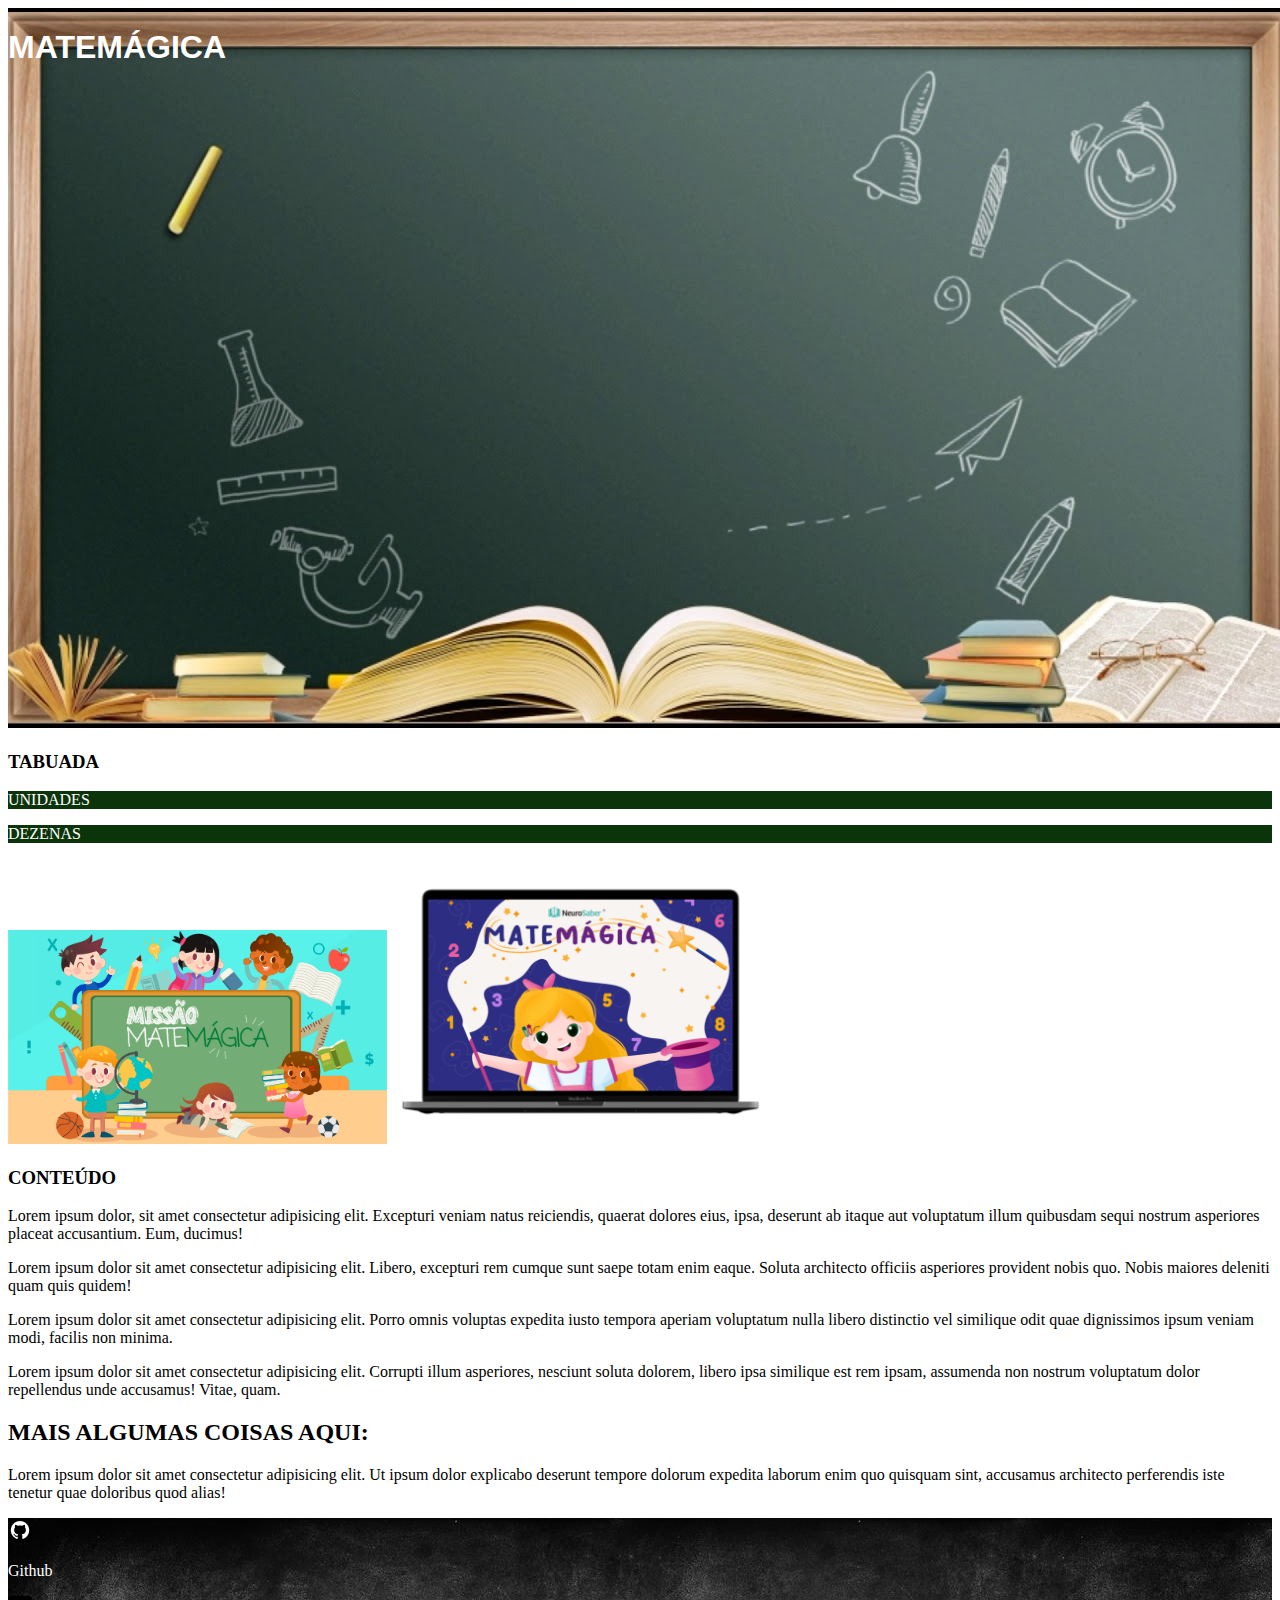
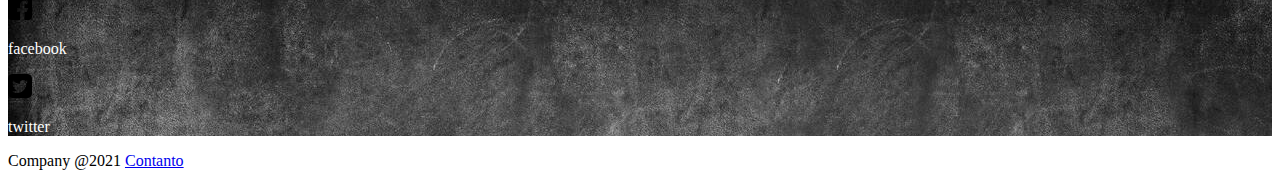
==== index.html @ 658cd0b0 "rm92969" ====
<!DOCTYPE html>
<html lang="pt-br">

<head>
    <meta charset="UTF-8">
    <meta http-equiv="X-UA-Compatible" content="IE=edge">
    <meta name="viewport" content="width=device-width, initial-scale=1.0">
    <link rel="stylesheet" href="estilo.css">
    <title>Matemágica</title>
</head>

<body>
    <header>
        <h1>MATEMÁGICA</h1>
        <img src="img/banner.jpg" alt="">
    </header>
    <section>
        <div id="esquerdo">

            <div id="tabuada">
                <h3>
                    TABUADA
                </h3>
            </div>
            <div id="unidades">
                <p>UNIDADES</p>
            </div>
            <div id="dezenas">
                <P>DEZENAS</P>
            </div>
            <div class="imglateral">
                <img src="img/lateral-1.png" alt="lateral-1" style="width:30% ;">
                <img src="img/lateral-2.png" alt="lateral-2" style="width:30% ;">
            </div>
        </div>
        <div id="conteudo">
            <h3>CONTEÚDO</h3>
            <p>Lorem ipsum dolor, sit amet consectetur adipisicing elit. Excepturi veniam natus reiciendis, quaerat
                dolores eius, ipsa, deserunt ab itaque aut voluptatum illum quibusdam sequi nostrum asperiores placeat
                accusantium. Eum, ducimus!</p>
            <p>Lorem ipsum dolor sit amet consectetur adipisicing elit. Libero, excepturi rem cumque sunt saepe totam
                enim eaque. Soluta architecto officiis asperiores provident nobis quo. Nobis maiores deleniti quam quis
                quidem!</p>
            <p>Lorem ipsum dolor sit amet consectetur adipisicing elit. Porro omnis voluptas expedita iusto tempora
                aperiam voluptatum nulla libero distinctio vel similique odit quae dignissimos ipsum veniam modi,
                facilis non minima.</p>
            Lorem ipsum dolor sit amet consectetur adipisicing elit. Corrupti illum asperiores, nesciunt soluta dolorem,
            libero ipsa similique est rem ipsam, assumenda non nostrum voluptatum dolor repellendus unde accusamus!
            Vitae, quam.
        </div>
    </section>
    <section>
        <h2> MAIS ALGUMAS COISAS AQUI:</h2>
        <p> Lorem ipsum dolor sit amet consectetur adipisicing elit. Ut ipsum dolor explicabo deserunt tempore dolorum
            expedita laborum enim quo quisquam sint, accusamus architecto perferendis iste tenetur quae doloribus quod
            alias!</p>
    </section>
    <footer>
        <div>
            <img src="./img/github.png" alt="github">
            <p>Github</p>
        </div>
        <div>
            <img src="./img/facebook.png" alt="facebook">
            <p>facebook</p>
        </div>
        <div>
            <img src="./img/twitter.png" alt="twitter">
            <p>twitter</p>
        </div>
    </footer>
    
    <p>Company @2021 <a href="#contanto">Contanto</a></p>

</body>

</html>
---- estilo.css ----
h1{
    position: absolute;
    color: white;
    font-family: 'Segoe UI', Tahoma, Geneva, Verdana, sans-serif;
    width: 100%;
}

#tabuada{
    color: black;
}

#unidades{
    background-color:#0b340b ;
    color: white;
}

#dezenas{
    background-color: #0b340b;
    color: white;
}



footer{
    background-image: url("img/footer.jpg");
    color: white;
}
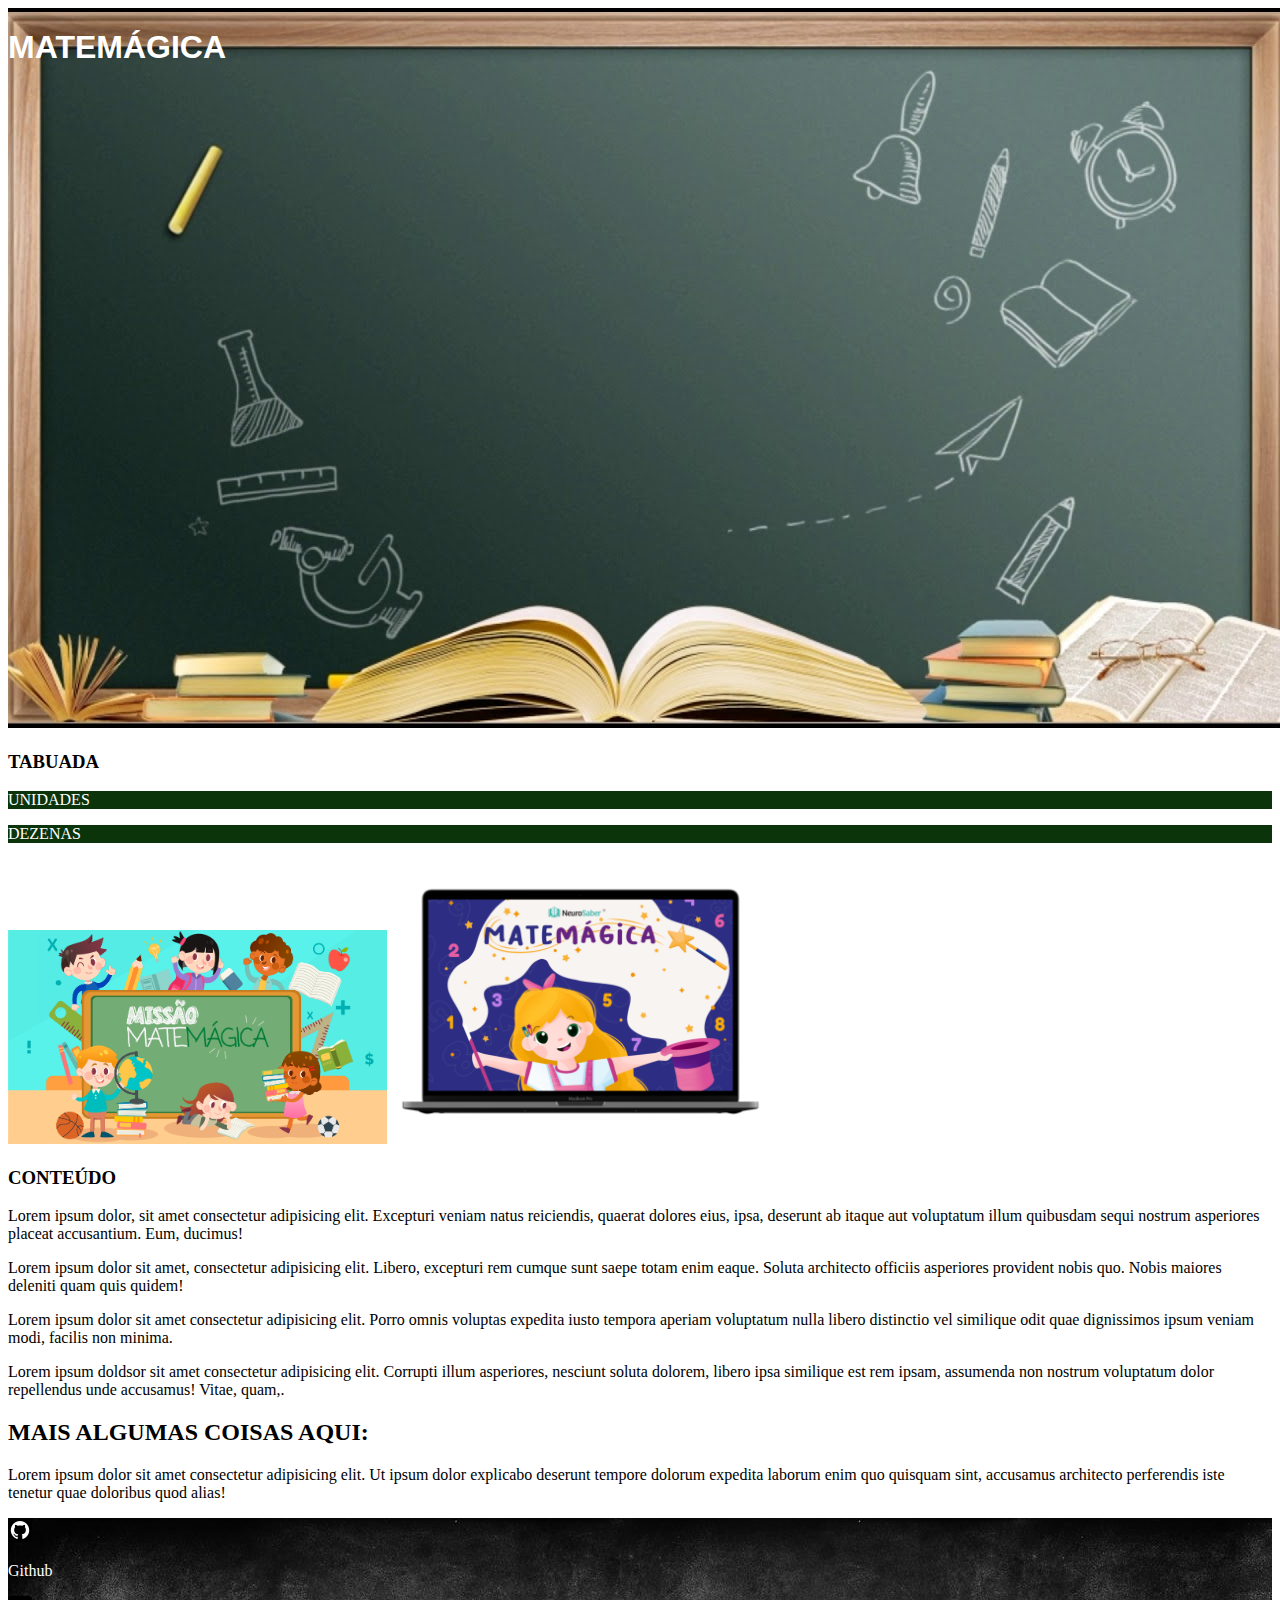
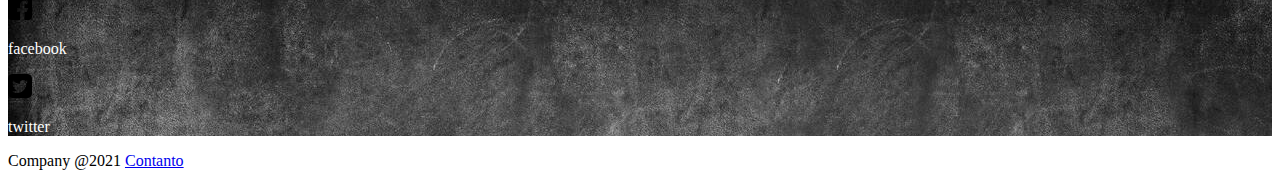
==== commit 1b062fe7: "Merge branch 'main' of https://github.com/igorcamargo1/matemagica" ====
--- a/index.html
+++ b/index.html
@@ -38,15 +38,15 @@
             <p>Lorem ipsum dolor, sit amet consectetur adipisicing elit. Excepturi veniam natus reiciendis, quaerat
                 dolores eius, ipsa, deserunt ab itaque aut voluptatum illum quibusdam sequi nostrum asperiores placeat
                 accusantium. Eum, ducimus!</p>
-            <p>Lorem ipsum dolor sit amet consectetur adipisicing elit. Libero, excepturi rem cumque sunt saepe totam
+            <p>Lorem ipsum dolor sit amet, consectetur adipisicing elit. Libero, excepturi rem cumque sunt saepe totam
                 enim eaque. Soluta architecto officiis asperiores provident nobis quo. Nobis maiores deleniti quam quis
                 quidem!</p>
             <p>Lorem ipsum dolor sit amet consectetur adipisicing elit. Porro omnis voluptas expedita iusto tempora
                 aperiam voluptatum nulla libero distinctio vel similique odit quae dignissimos ipsum veniam modi,
                 facilis non minima.</p>
-            Lorem ipsum dolor sit amet consectetur adipisicing elit. Corrupti illum asperiores, nesciunt soluta dolorem,
+            Lorem ipsum doldsor sit amet consectetur adipisicing elit. Corrupti illum asperiores, nesciunt soluta dolorem,
             libero ipsa similique est rem ipsam, assumenda non nostrum voluptatum dolor repellendus unde accusamus!
-            Vitae, quam.
+            Vitae, quam,.
         </div>
     </section>
     <section>
@@ -69,7 +69,6 @@
             <p>twitter</p>
         </div>
     </footer>
-    
     <p>Company @2021 <a href="#contanto">Contanto</a></p>
 
 </body>
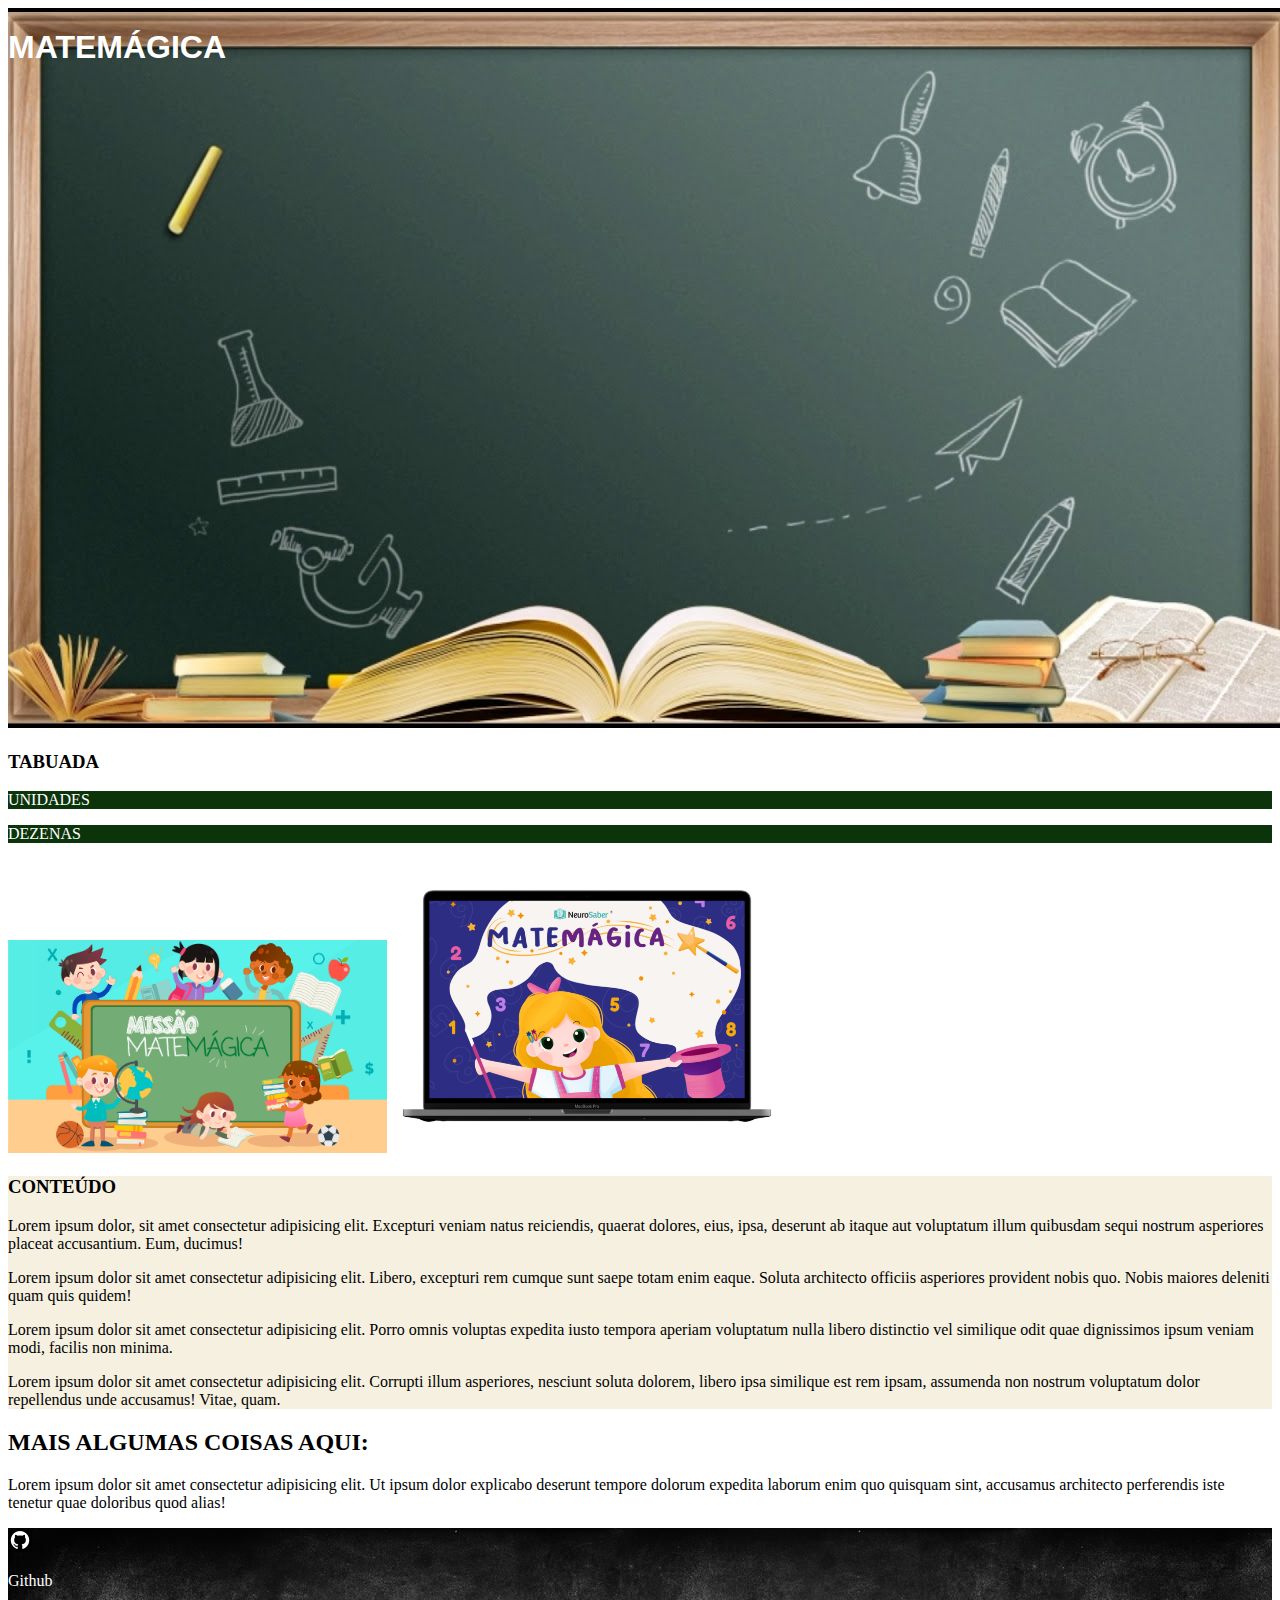
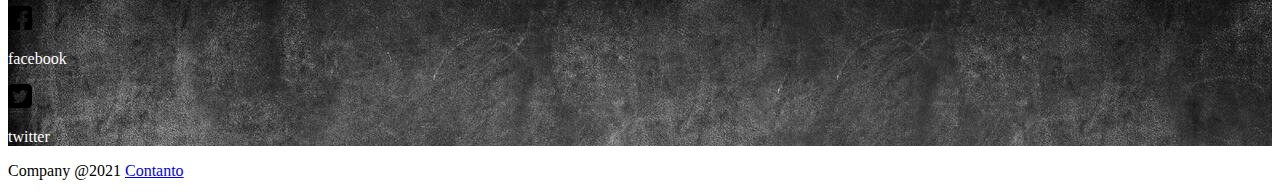
==== commit 92d139d0: "colocando cor de fundo" ====
--- a/index.html
+++ b/index.html
@@ -30,23 +30,23 @@
             </div>
             <div class="imglateral">
                 <img src="img/lateral-1.png" alt="lateral-1" style="width:30% ;">
-                <img src="img/lateral-2.png" alt="lateral-2" style="width:30% ;">
+                <img src="img/lateral-2.png" alt="lateral-2" style="width:31% ;">
             </div>
         </div>
         <div id="conteudo">
             <h3>CONTEÚDO</h3>
             <p>Lorem ipsum dolor, sit amet consectetur adipisicing elit. Excepturi veniam natus reiciendis, quaerat
-                dolores eius, ipsa, deserunt ab itaque aut voluptatum illum quibusdam sequi nostrum asperiores placeat
+                dolores, eius, ipsa, deserunt ab itaque aut voluptatum illum quibusdam sequi nostrum asperiores placeat
                 accusantium. Eum, ducimus!</p>
-            <p>Lorem ipsum dolor sit amet, consectetur adipisicing elit. Libero, excepturi rem cumque sunt saepe totam
+            <p>Lorem ipsum dolor sit amet consectetur adipisicing elit. Libero, excepturi rem cumque sunt saepe totam
                 enim eaque. Soluta architecto officiis asperiores provident nobis quo. Nobis maiores deleniti quam quis
                 quidem!</p>
             <p>Lorem ipsum dolor sit amet consectetur adipisicing elit. Porro omnis voluptas expedita iusto tempora
                 aperiam voluptatum nulla libero distinctio vel similique odit quae dignissimos ipsum veniam modi,
                 facilis non minima.</p>
-            Lorem ipsum doldsor sit amet consectetur adipisicing elit. Corrupti illum asperiores, nesciunt soluta dolorem,
+            Lorem ipsum dolor sit amet consectetur adipisicing elit. Corrupti illum asperiores, nesciunt soluta dolorem,
             libero ipsa similique est rem ipsam, assumenda non nostrum voluptatum dolor repellendus unde accusamus!
-            Vitae, quam,.
+            Vitae, quam.
         </div>
     </section>
     <section>
--- a/estilo.css
+++ b/estilo.css
@@ -23,6 +23,10 @@
 
 footer{
     background-image: url("img/footer.jpg");
-    color: white;
+    color: #ffffff;
 }
 
+#conteudo{
+    background-color:  #F6F0E0;
+}
+
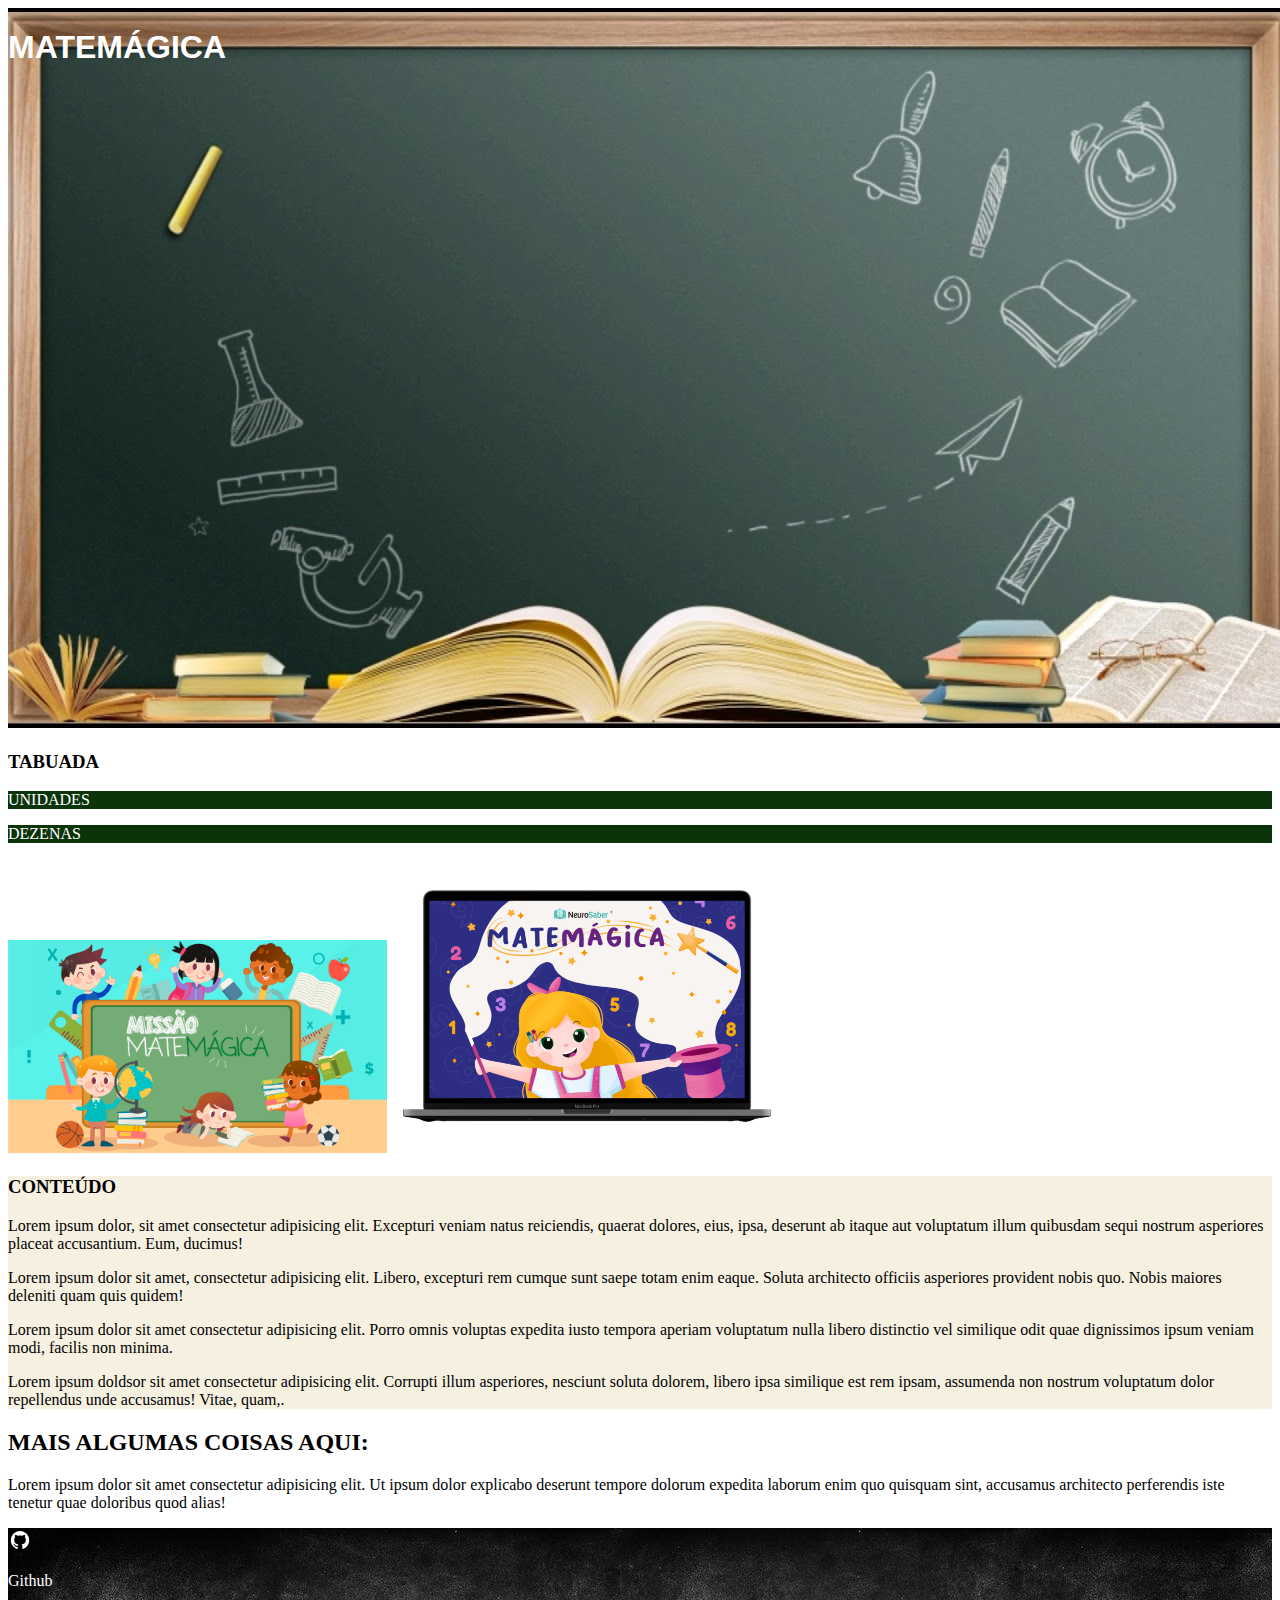
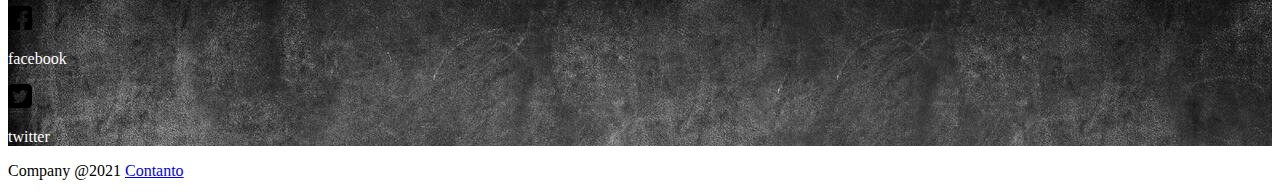
==== commit 893497db: "Merge branch 'main' of https://github.com/igorcamargo1/matemagica" ====
--- a/index.html
+++ b/index.html
@@ -38,15 +38,15 @@
             <p>Lorem ipsum dolor, sit amet consectetur adipisicing elit. Excepturi veniam natus reiciendis, quaerat
                 dolores, eius, ipsa, deserunt ab itaque aut voluptatum illum quibusdam sequi nostrum asperiores placeat
                 accusantium. Eum, ducimus!</p>
-            <p>Lorem ipsum dolor sit amet consectetur adipisicing elit. Libero, excepturi rem cumque sunt saepe totam
+            <p>Lorem ipsum dolor sit amet, consectetur adipisicing elit. Libero, excepturi rem cumque sunt saepe totam
                 enim eaque. Soluta architecto officiis asperiores provident nobis quo. Nobis maiores deleniti quam quis
                 quidem!</p>
             <p>Lorem ipsum dolor sit amet consectetur adipisicing elit. Porro omnis voluptas expedita iusto tempora
                 aperiam voluptatum nulla libero distinctio vel similique odit quae dignissimos ipsum veniam modi,
                 facilis non minima.</p>
-            Lorem ipsum dolor sit amet consectetur adipisicing elit. Corrupti illum asperiores, nesciunt soluta dolorem,
+            Lorem ipsum doldsor sit amet consectetur adipisicing elit. Corrupti illum asperiores, nesciunt soluta dolorem,
             libero ipsa similique est rem ipsam, assumenda non nostrum voluptatum dolor repellendus unde accusamus!
-            Vitae, quam.
+            Vitae, quam,.
         </div>
     </section>
     <section>
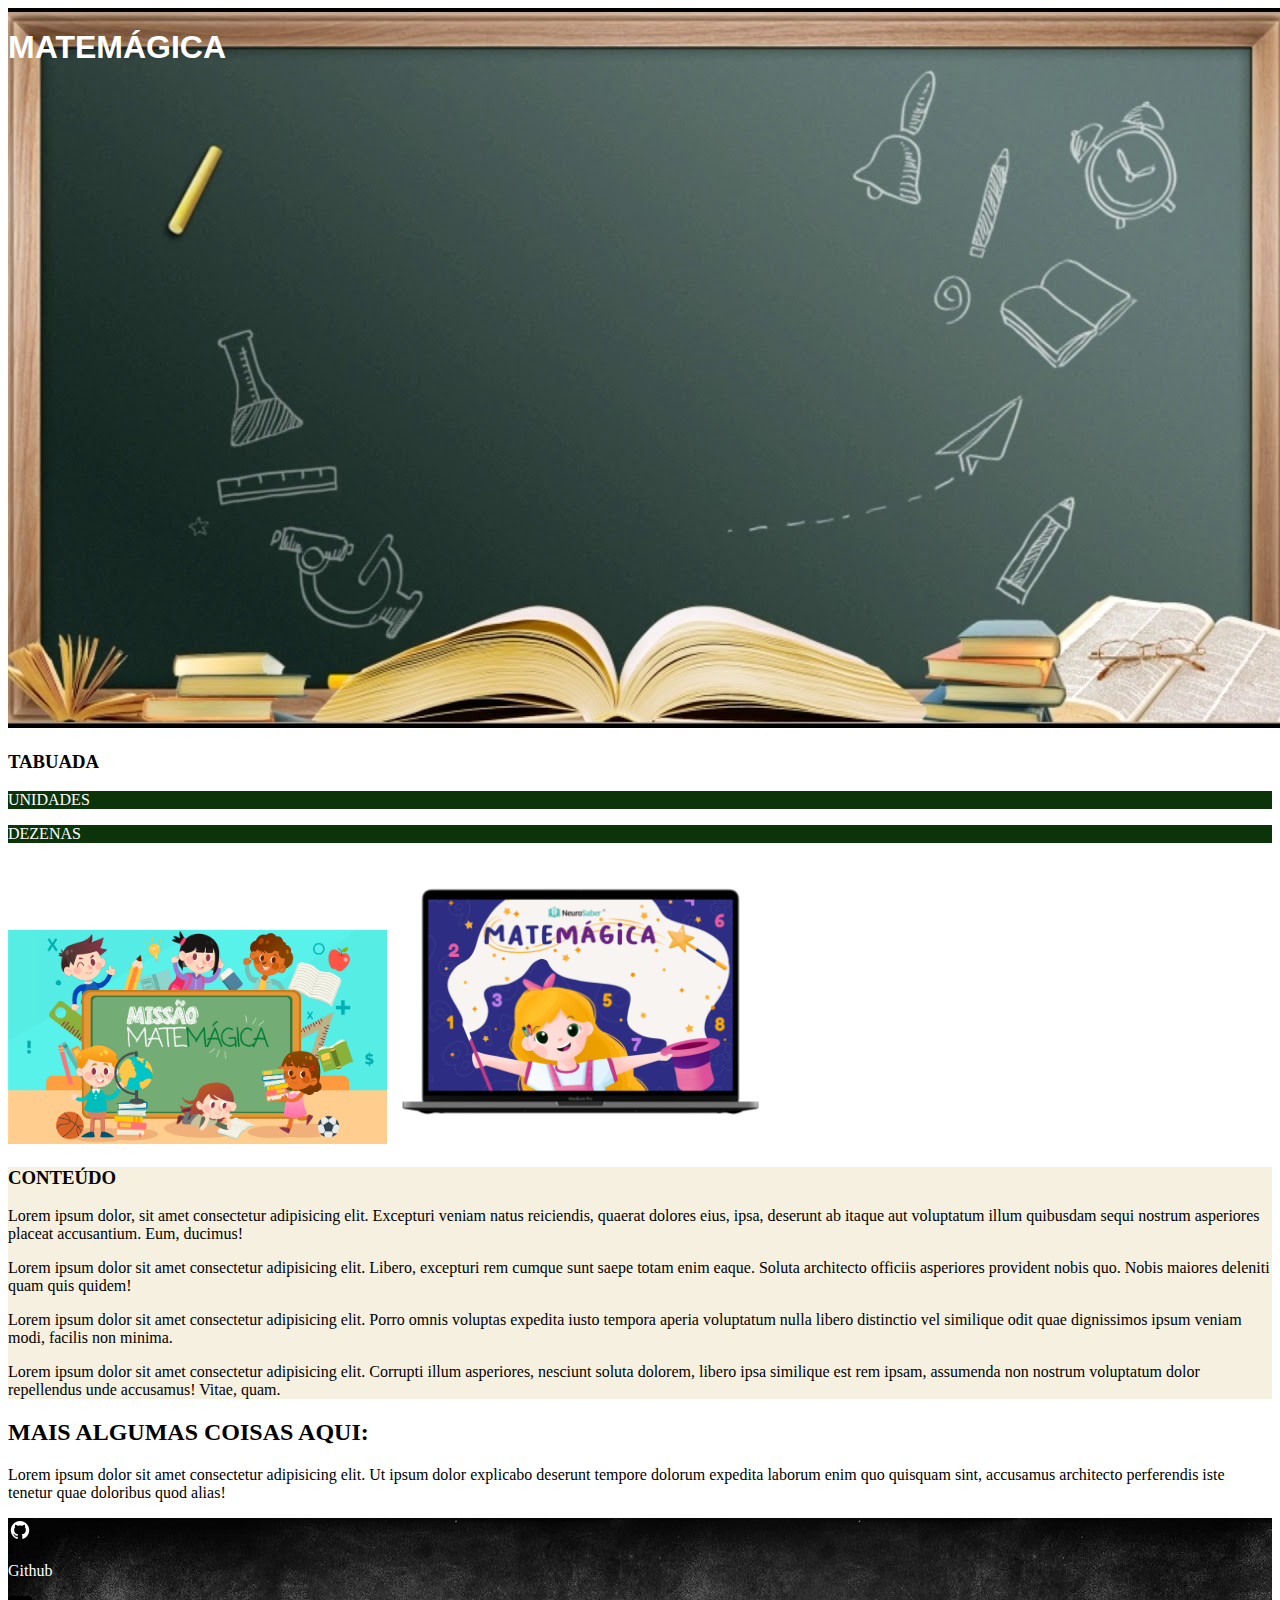
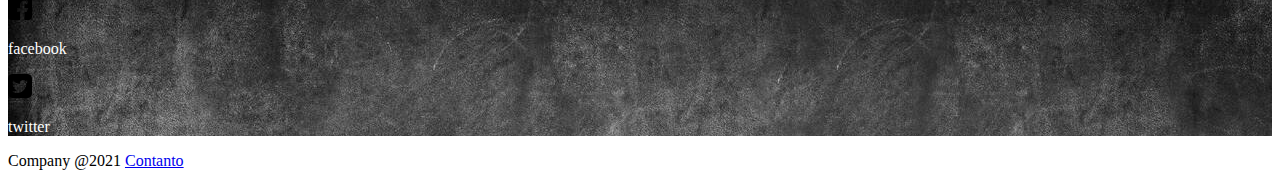
==== commit 05b56c04: "Finalizando section" ====
--- a/index.html
+++ b/index.html
@@ -30,23 +30,23 @@
             </div>
             <div class="imglateral">
                 <img src="img/lateral-1.png" alt="lateral-1" style="width:30% ;">
-                <img src="img/lateral-2.png" alt="lateral-2" style="width:31% ;">
+                <img src="img/lateral-2.png" alt="lateral-2" style="width:30% ;">
             </div>
         </div>
         <div id="conteudo">
             <h3>CONTEÚDO</h3>
             <p>Lorem ipsum dolor, sit amet consectetur adipisicing elit. Excepturi veniam natus reiciendis, quaerat
-                dolores, eius, ipsa, deserunt ab itaque aut voluptatum illum quibusdam sequi nostrum asperiores placeat
+                dolores eius, ipsa, deserunt ab itaque aut voluptatum illum quibusdam sequi nostrum asperiores placeat
                 accusantium. Eum, ducimus!</p>
-            <p>Lorem ipsum dolor sit amet, consectetur adipisicing elit. Libero, excepturi rem cumque sunt saepe totam
+            <p>Lorem ipsum dolor sit amet consectetur adipisicing elit. Libero, excepturi rem cumque sunt saepe totam
                 enim eaque. Soluta architecto officiis asperiores provident nobis quo. Nobis maiores deleniti quam quis
                 quidem!</p>
             <p>Lorem ipsum dolor sit amet consectetur adipisicing elit. Porro omnis voluptas expedita iusto tempora
-                aperiam voluptatum nulla libero distinctio vel similique odit quae dignissimos ipsum veniam modi,
+                aperia voluptatum nulla libero distinctio vel similique odit quae dignissimos ipsum veniam modi,
                 facilis non minima.</p>
-            Lorem ipsum doldsor sit amet consectetur adipisicing elit. Corrupti illum asperiores, nesciunt soluta dolorem,
+            Lorem ipsum dolor sit amet consectetur adipisicing elit. Corrupti illum asperiores, nesciunt soluta dolorem,
             libero ipsa similique est rem ipsam, assumenda non nostrum voluptatum dolor repellendus unde accusamus!
-            Vitae, quam,.
+            Vitae, quam.
         </div>
     </section>
     <section>
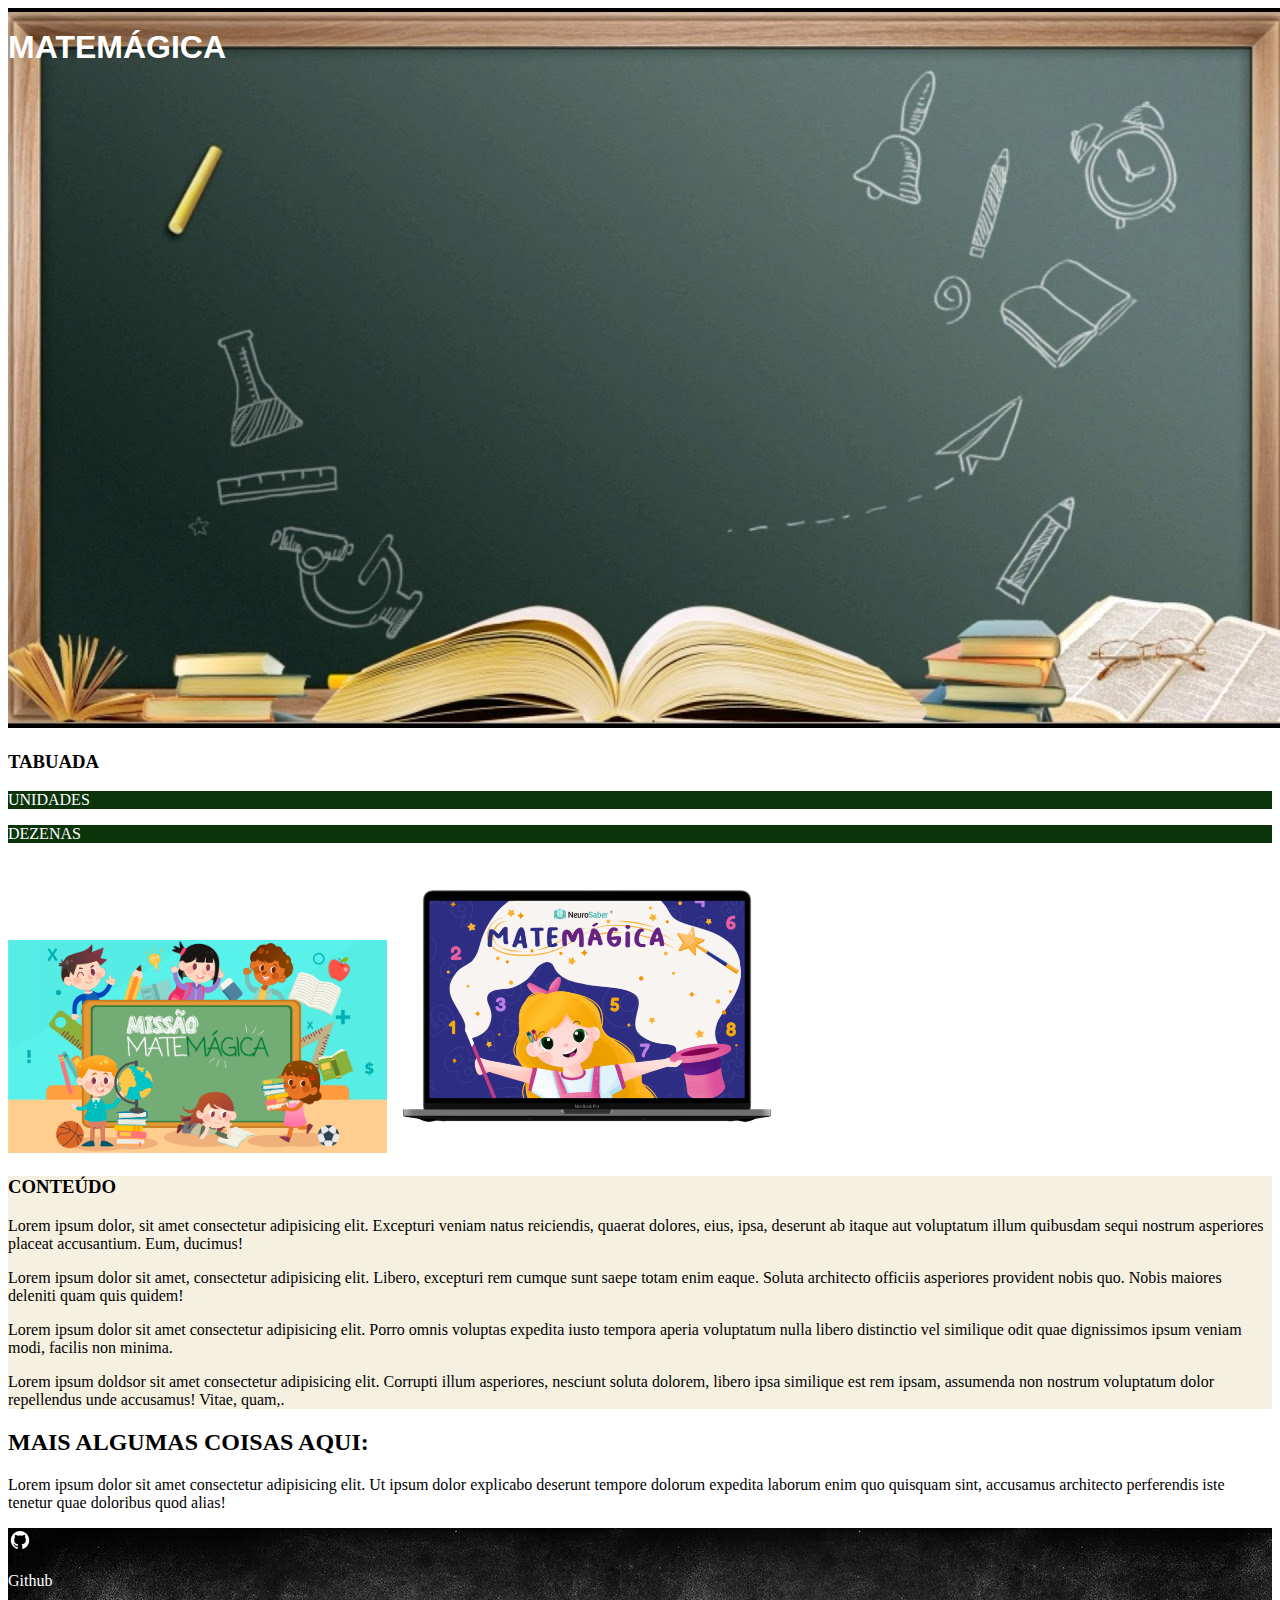
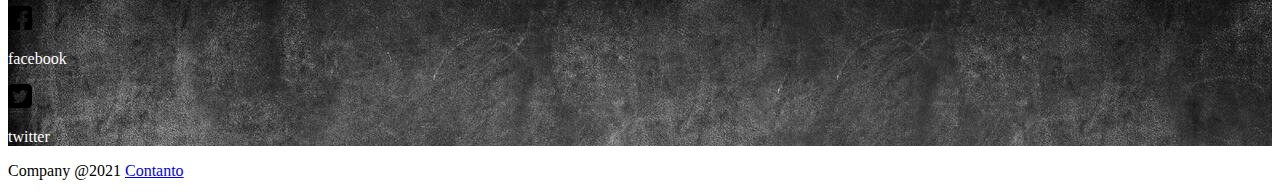
==== commit dc6c871a: "Merge branch 'main' of https://github.com/igorcamargo1/matemagica" ====
--- a/index.html
+++ b/index.html
@@ -30,23 +30,23 @@
             </div>
             <div class="imglateral">
                 <img src="img/lateral-1.png" alt="lateral-1" style="width:30% ;">
-                <img src="img/lateral-2.png" alt="lateral-2" style="width:30% ;">
+                <img src="img/lateral-2.png" alt="lateral-2" style="width:31% ;">
             </div>
         </div>
         <div id="conteudo">
             <h3>CONTEÚDO</h3>
             <p>Lorem ipsum dolor, sit amet consectetur adipisicing elit. Excepturi veniam natus reiciendis, quaerat
-                dolores eius, ipsa, deserunt ab itaque aut voluptatum illum quibusdam sequi nostrum asperiores placeat
+                dolores, eius, ipsa, deserunt ab itaque aut voluptatum illum quibusdam sequi nostrum asperiores placeat
                 accusantium. Eum, ducimus!</p>
-            <p>Lorem ipsum dolor sit amet consectetur adipisicing elit. Libero, excepturi rem cumque sunt saepe totam
+            <p>Lorem ipsum dolor sit amet, consectetur adipisicing elit. Libero, excepturi rem cumque sunt saepe totam
                 enim eaque. Soluta architecto officiis asperiores provident nobis quo. Nobis maiores deleniti quam quis
                 quidem!</p>
             <p>Lorem ipsum dolor sit amet consectetur adipisicing elit. Porro omnis voluptas expedita iusto tempora
                 aperia voluptatum nulla libero distinctio vel similique odit quae dignissimos ipsum veniam modi,
                 facilis non minima.</p>
-            Lorem ipsum dolor sit amet consectetur adipisicing elit. Corrupti illum asperiores, nesciunt soluta dolorem,
+            Lorem ipsum doldsor sit amet consectetur adipisicing elit. Corrupti illum asperiores, nesciunt soluta dolorem,
             libero ipsa similique est rem ipsam, assumenda non nostrum voluptatum dolor repellendus unde accusamus!
-            Vitae, quam.
+            Vitae, quam,.
         </div>
     </section>
     <section>
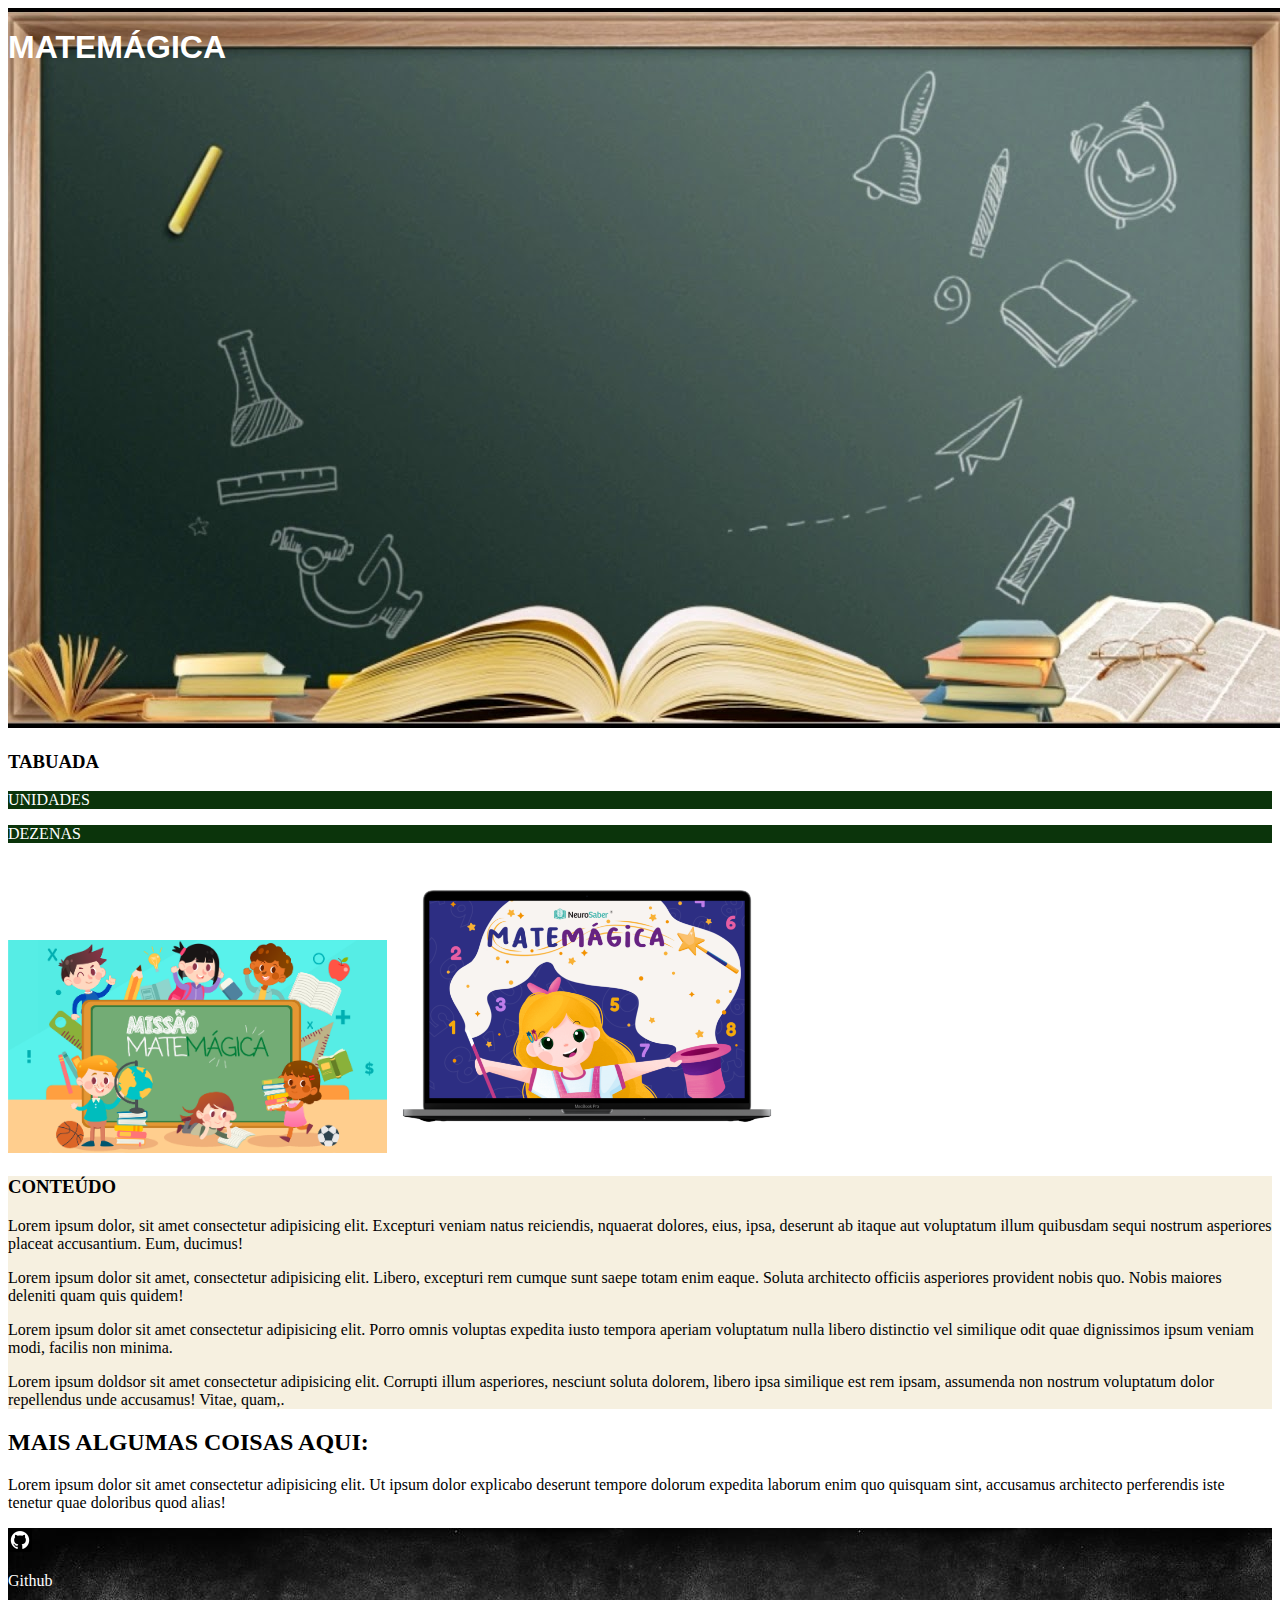
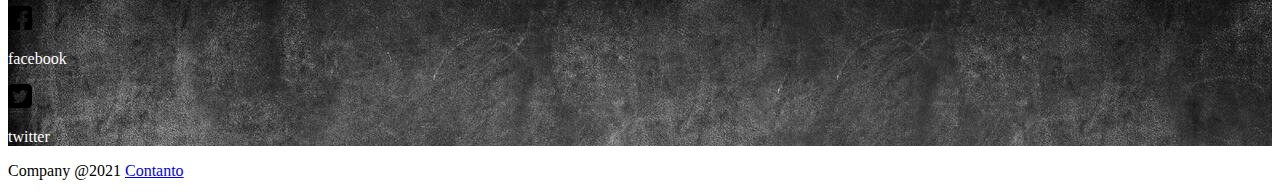
==== commit db08b8ee: "ultimo commit" ====
--- a/index.html
+++ b/index.html
@@ -35,14 +35,14 @@
         </div>
         <div id="conteudo">
             <h3>CONTEÚDO</h3>
-            <p>Lorem ipsum dolor, sit amet consectetur adipisicing elit. Excepturi veniam natus reiciendis, quaerat
+            <p>Lorem ipsum dolor, sit amet consectetur adipisicing elit. Excepturi veniam natus reiciendis,  nquaerat
                 dolores, eius, ipsa, deserunt ab itaque aut voluptatum illum quibusdam sequi nostrum asperiores placeat
                 accusantium. Eum, ducimus!</p>
             <p>Lorem ipsum dolor sit amet, consectetur adipisicing elit. Libero, excepturi rem cumque sunt saepe totam
                 enim eaque. Soluta architecto officiis asperiores provident nobis quo. Nobis maiores deleniti quam quis
                 quidem!</p>
             <p>Lorem ipsum dolor sit amet consectetur adipisicing elit. Porro omnis voluptas expedita iusto tempora
-                aperia voluptatum nulla libero distinctio vel similique odit quae dignissimos ipsum veniam modi,
+                aperiam voluptatum nulla libero distinctio vel similique odit quae dignissimos ipsum veniam modi,
                 facilis non minima.</p>
             Lorem ipsum doldsor sit amet consectetur adipisicing elit. Corrupti illum asperiores, nesciunt soluta dolorem,
             libero ipsa similique est rem ipsam, assumenda non nostrum voluptatum dolor repellendus unde accusamus!
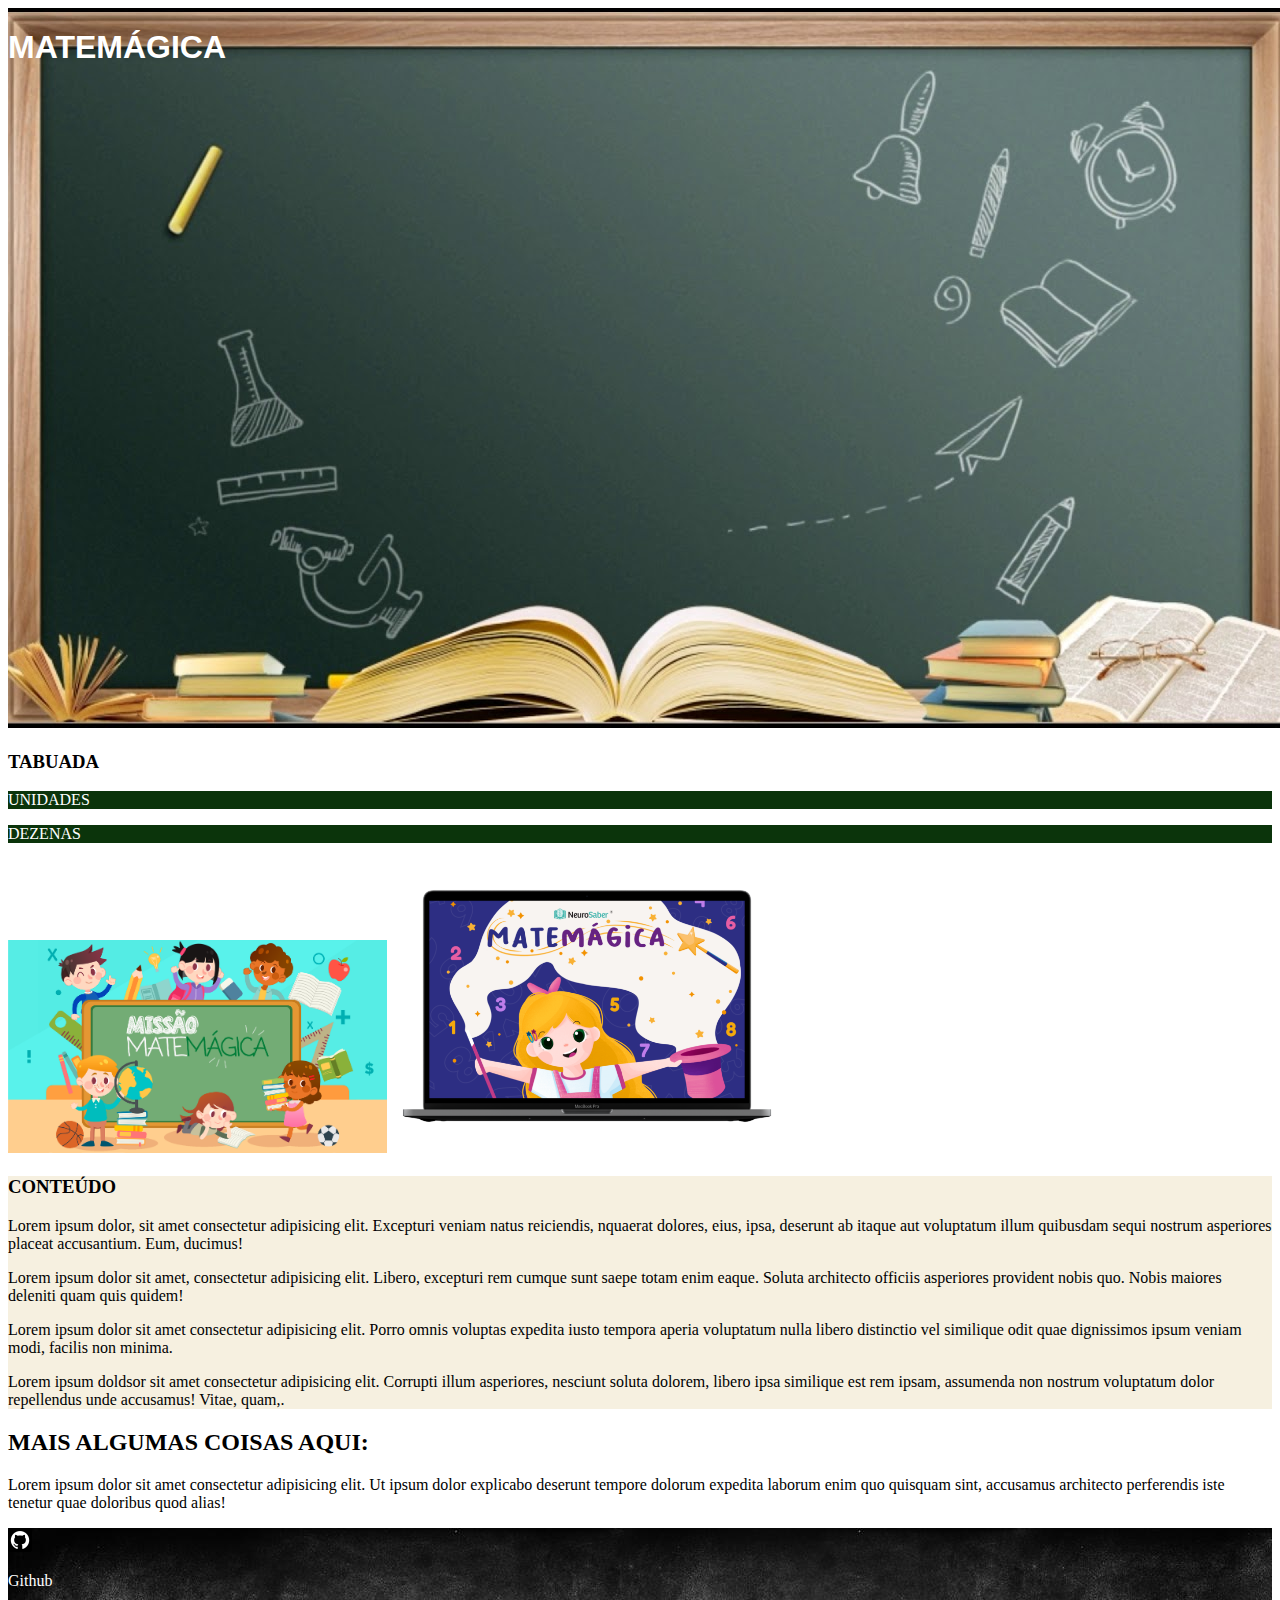
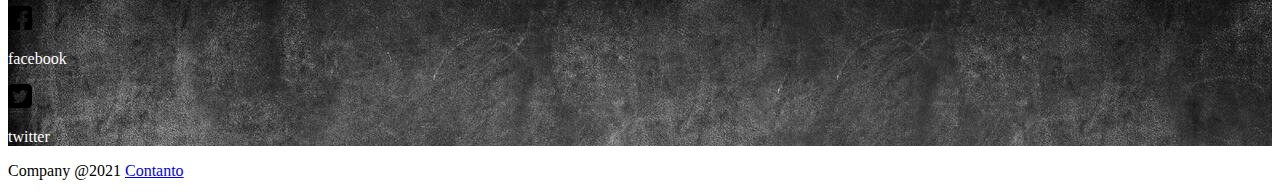
==== commit 5f807b01: "Merge branch 'main' of https://github.com/igorcamargo1/matemagica" ====
--- a/index.html
+++ b/index.html
@@ -42,7 +42,7 @@
                 enim eaque. Soluta architecto officiis asperiores provident nobis quo. Nobis maiores deleniti quam quis
                 quidem!</p>
             <p>Lorem ipsum dolor sit amet consectetur adipisicing elit. Porro omnis voluptas expedita iusto tempora
-                aperiam voluptatum nulla libero distinctio vel similique odit quae dignissimos ipsum veniam modi,
+                aperia voluptatum nulla libero distinctio vel similique odit quae dignissimos ipsum veniam modi,
                 facilis non minima.</p>
             Lorem ipsum doldsor sit amet consectetur adipisicing elit. Corrupti illum asperiores, nesciunt soluta dolorem,
             libero ipsa similique est rem ipsam, assumenda non nostrum voluptatum dolor repellendus unde accusamus!
